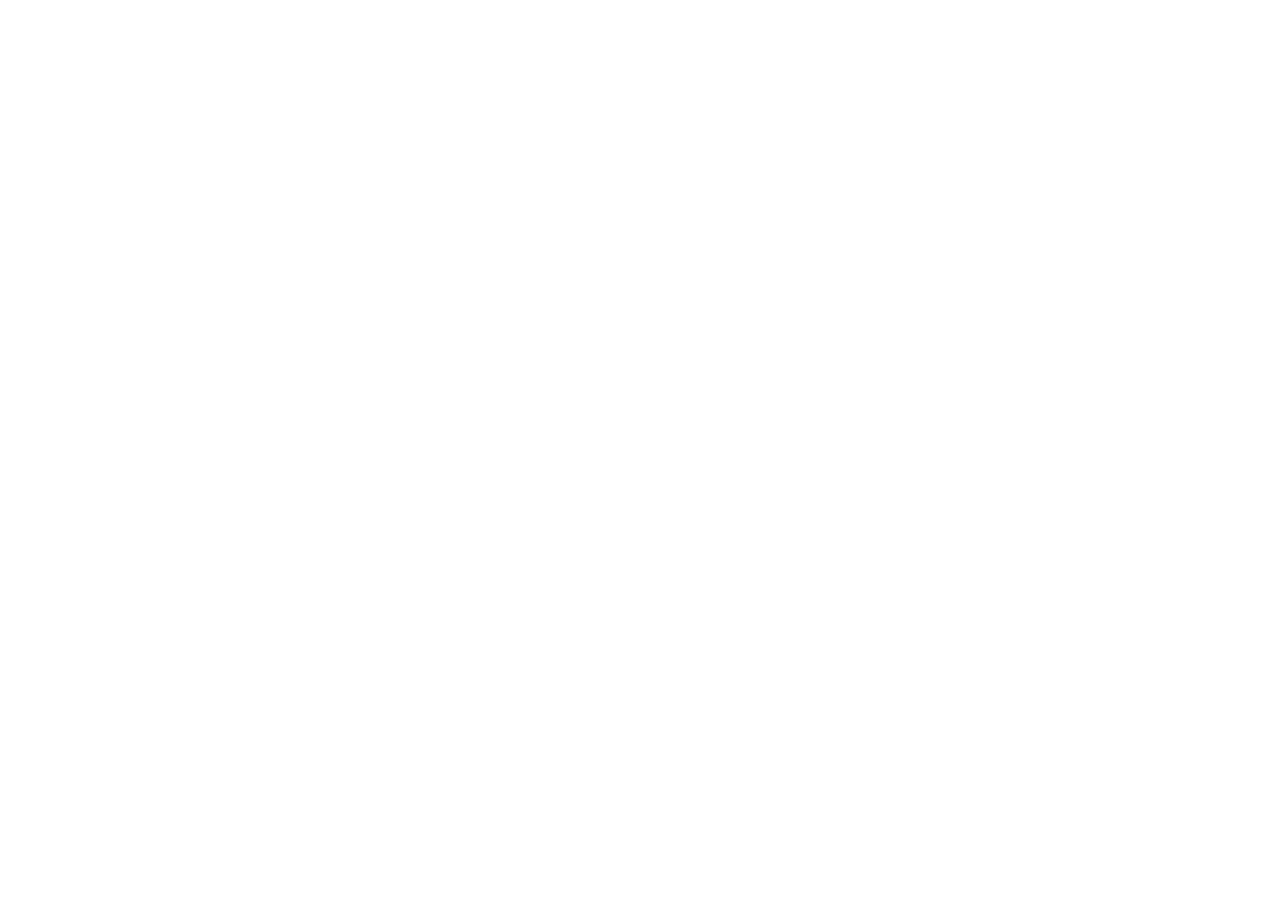
==== form.html @ dd05e597 "form" ====
<!DOCTYPE html>
<html lang="en">
<head>
    <meta charset="UTF-8">
    <meta http-equiv="X-UA-Compatible" content="IE=edge">
    <meta name="viewport" content="width=device-width, initial-scale=1.0">
    <title>Form</title>
</head>
<body>
    <div id="wrapper"></div>
    
</body>
</html>
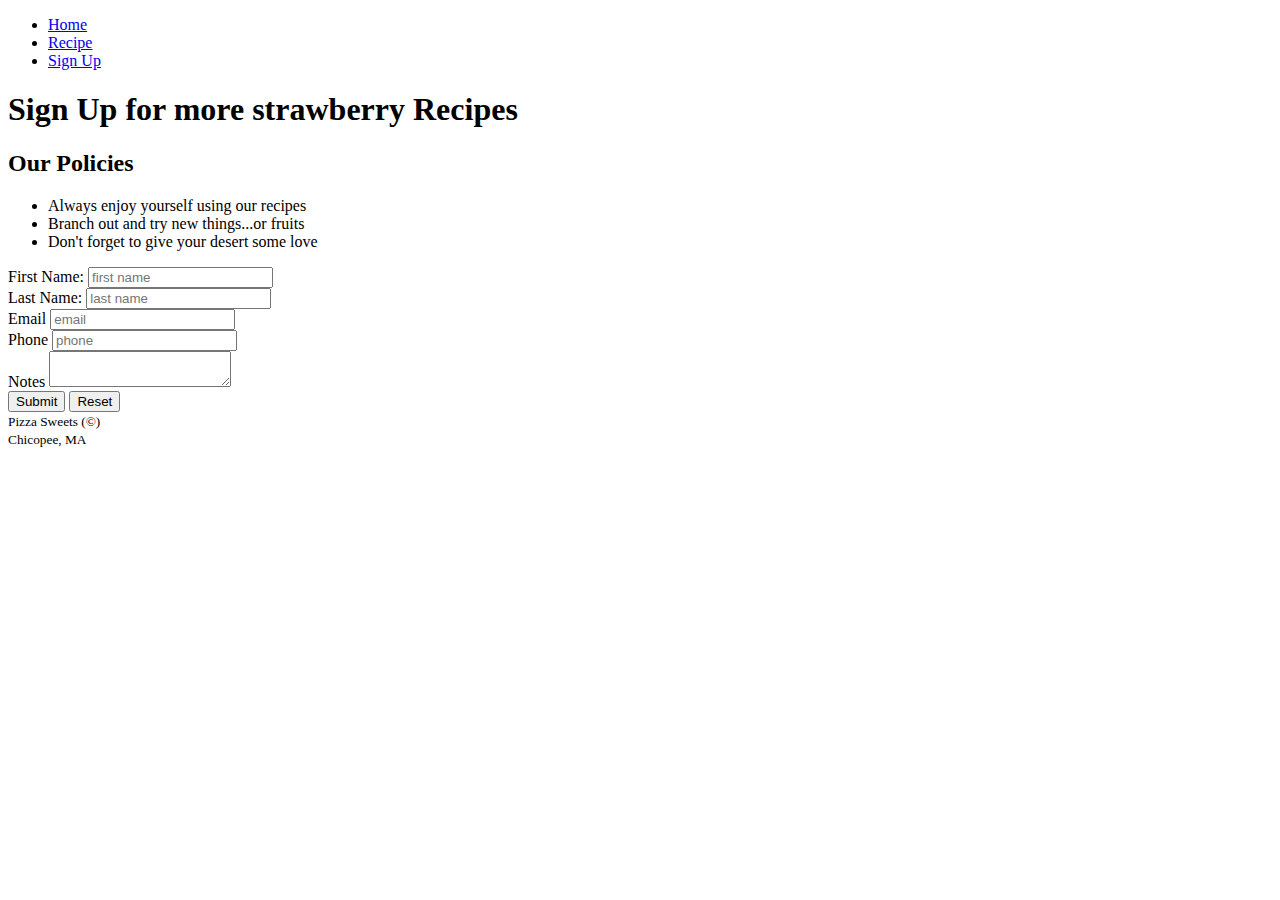
==== commit 4c2ace6c: "form code" ====
--- a/form.html
+++ b/form.html
@@ -8,6 +8,68 @@
 </head>
 <body>
     <div id="wrapper"></div>
-    
+    <nav>
+        <ul>
+            <li><a href="/index.html">Home</a></li>
+            <li><a href="/recipe.html>">Recipe</a></li>
+            <li><a href="/form.html">Sign Up</a></li>
+        </ul>
+    </nav>
+
+<header>
+    <h1>Sign Up for more strawberry Recipes</h1>
+    <h2>Our Policies</h2>
+</header>
+
+<section class="policies">
+    <ul>
+        <li>Always enjoy yourself using our recipes</li>
+        <li>Branch out and try new things...or fruits</li>
+        <li>Don't forget to give your desert some love</li>
+    </ul>
+</section>
+
+<section class="recipes signup">
+    <form method="post" name="recipes signup" data-netlify="true">
+        <div>
+            <label for="firstName">First Name:</label>
+            <input type="text" name="firstname" id="firstname" placeholder="first name" required>
+        </div>
+
+       <div>
+           <label for="lastName">Last Name:</label>
+           <input type="text" name="lastName" id="lastName" placeholder="last name" required>
+       </div>
+
+       <div>
+           <label for="email">Email</label>
+           <input type="text" name="email" id="email" placeholder="email" required>
+       </div>
+
+       <div>
+           <label for="phone">Phone</label>
+           <input type="text" name="phone" id="phone" placeholder="phone" required>
+       </div>
+
+       <div>
+           <label for="notes">Notes</label>
+           <textarea id="notes" name="notes">
+</textarea>
+       </div>
+
+       <button type="submit">Submit</button>
+       <button type="reset">Reset</button>
+
+       
+    </form>
+</section>
+
+<footer>
+    <small>
+        Pizza Sweets (&copy;) <br>
+        Chicopee, MA
+        <br>
+    </small>
+</footer>
 </body>
 </html>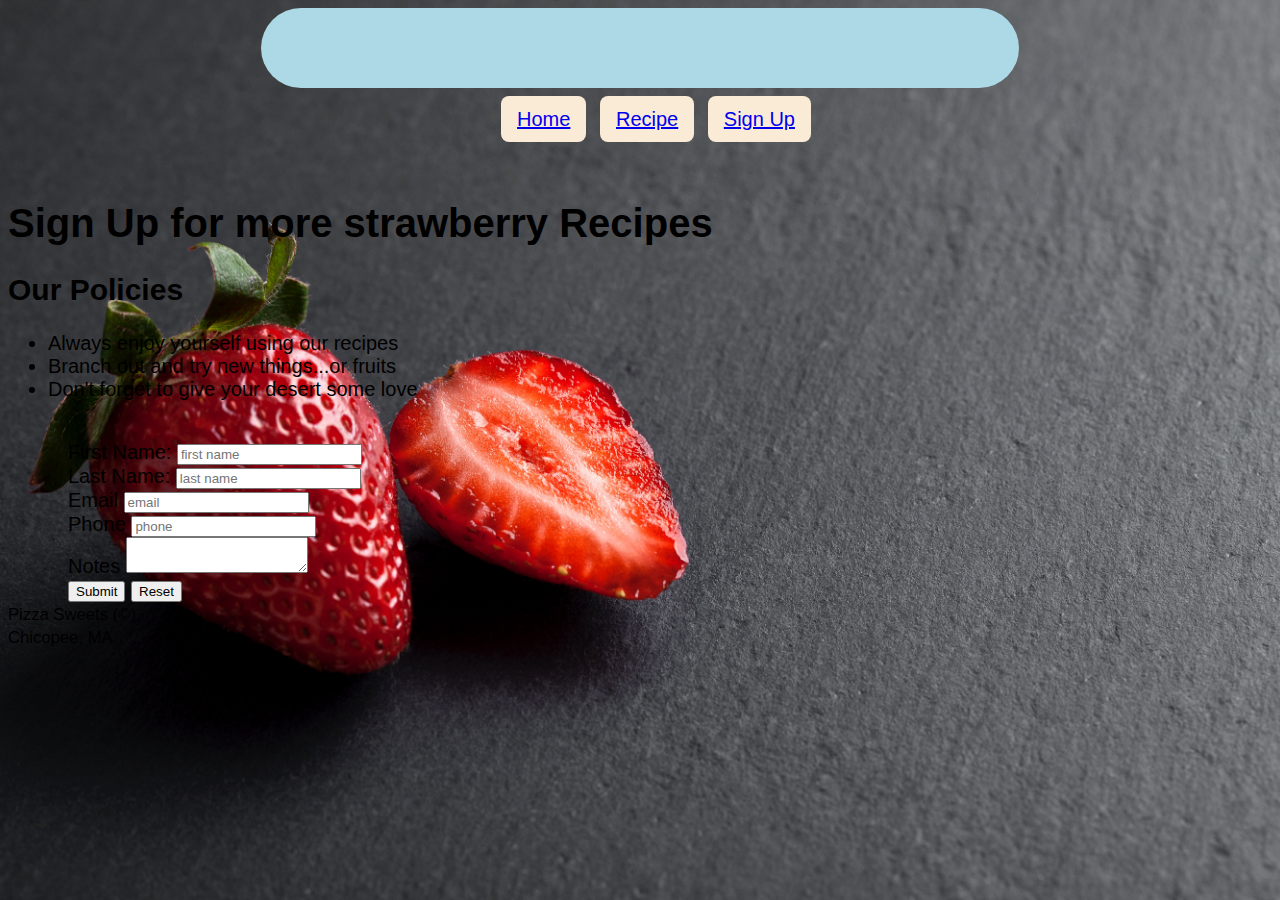
==== commit 6cad9df3: "text color" ====
--- a/form.html
+++ b/form.html
@@ -4,6 +4,7 @@
     <meta charset="UTF-8">
     <meta http-equiv="X-UA-Compatible" content="IE=edge">
     <meta name="viewport" content="width=device-width, initial-scale=1.0">
+    <link rel="stylesheet" href="/css/form.css">
     <title>Form</title>
 </head>
 <body>
--- a/css/form.css
+++ b/css/form.css
@@ -0,0 +1,53 @@
+html{
+    box-sizing: border-box;
+    font-family: 'Lucida Sans', 'Lucida Sans Regular', 'Lucida Grande', 'Lucida Sans Unicode', Geneva, Verdana, sans-serif;
+    font-size: 1.25rem;
+}
+
+*,
+* ::before,
+*::after {
+    box-sizing: inherit;
+}
+
+body {
+    background-image: url(/images/gray\ strawb.jpg);
+    background-position: top;
+    background-size: cover;
+    background-repeat: no-repeat;
+    background-attachment: fixed;
+}
+
+#wrapper {
+    width: 60%;
+    background-color: lightblue;
+    color: whitesmoke;
+    padding: 2rem;
+    border-radius: 2rem;
+    margin: 0 auto;
+}
+
+nav {
+    text-align: center;
+    margin-bottom: 3.5rem;
+}
+
+nav li {
+    display: inline;
+}
+
+nav a {
+    padding: 12px 16px;
+    background-color: antiquewhite;
+    border-radius: 8px;
+    margin-right: 8px;
+}
+
+.policies {
+    margin-bottom: 2rem;
+}
+
+form {
+    padding-left: 3rem;
+}
+
